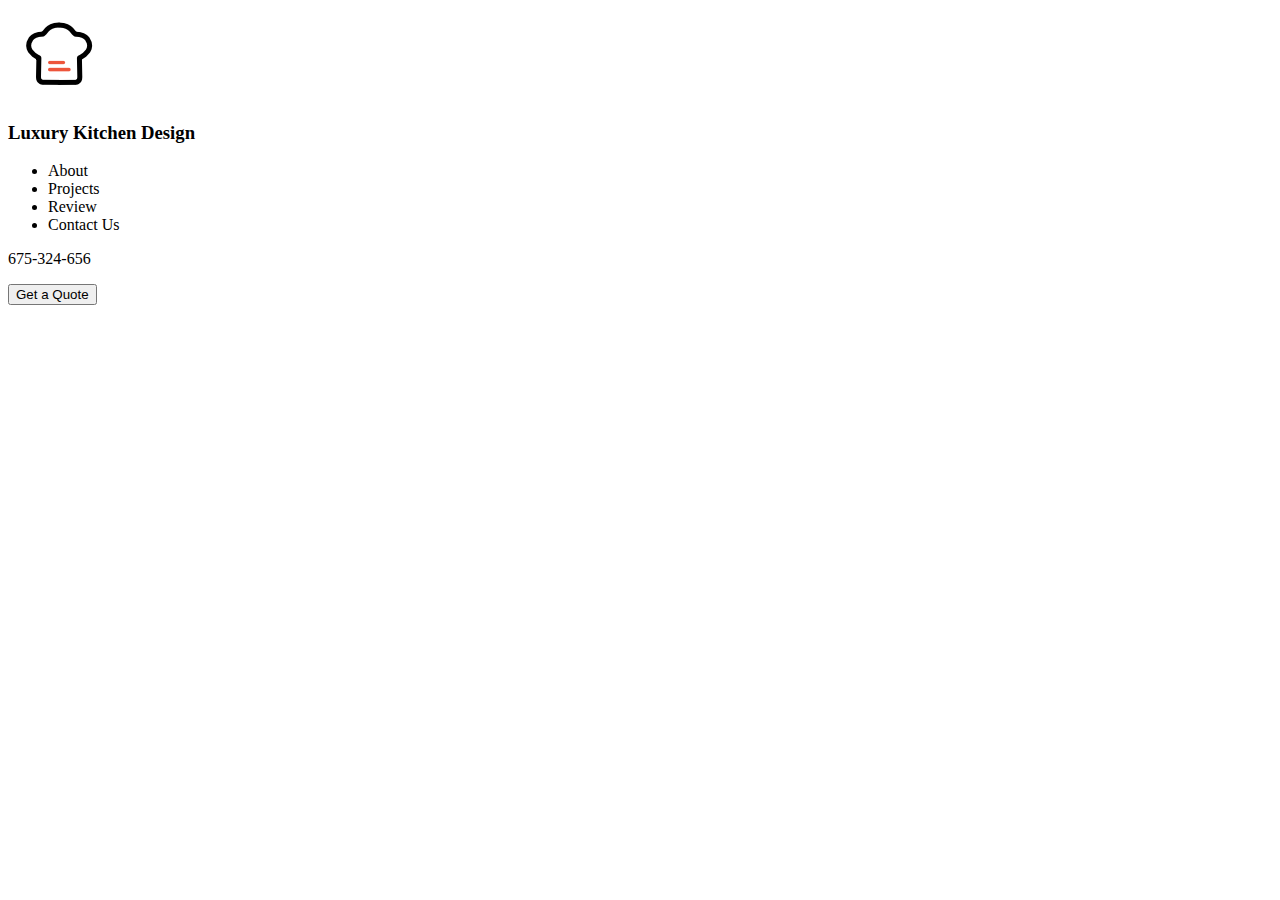
==== index.html @ e07aef82 "creating the header part" ====
<!DOCTYPE html>
<html lang="en">
<head>
    <meta charset="UTF-8">
    <meta name="viewport" content="width=device-width, initial-scale=1.0">
    <title>Luxury Kitchen Design</title>
</head>
<body>

    <header>
        <div class="header-div">
            <img src="assets/img/logo.png" alt="logo">
            <h3>Luxury Kitchen Design</h3>
        </div>

        <div class="header-div">
            <ul>
                <li>About</li>
                <li>Projects</li>
                <li>Review</li>
                <li>Contact Us</li>
            </ul>
        </div>

        <div class="header-div">
            <p>675-324-656</p>
            <button>Get a Quote</button>
        </div>
        
    </header>

    
</body>
</html>
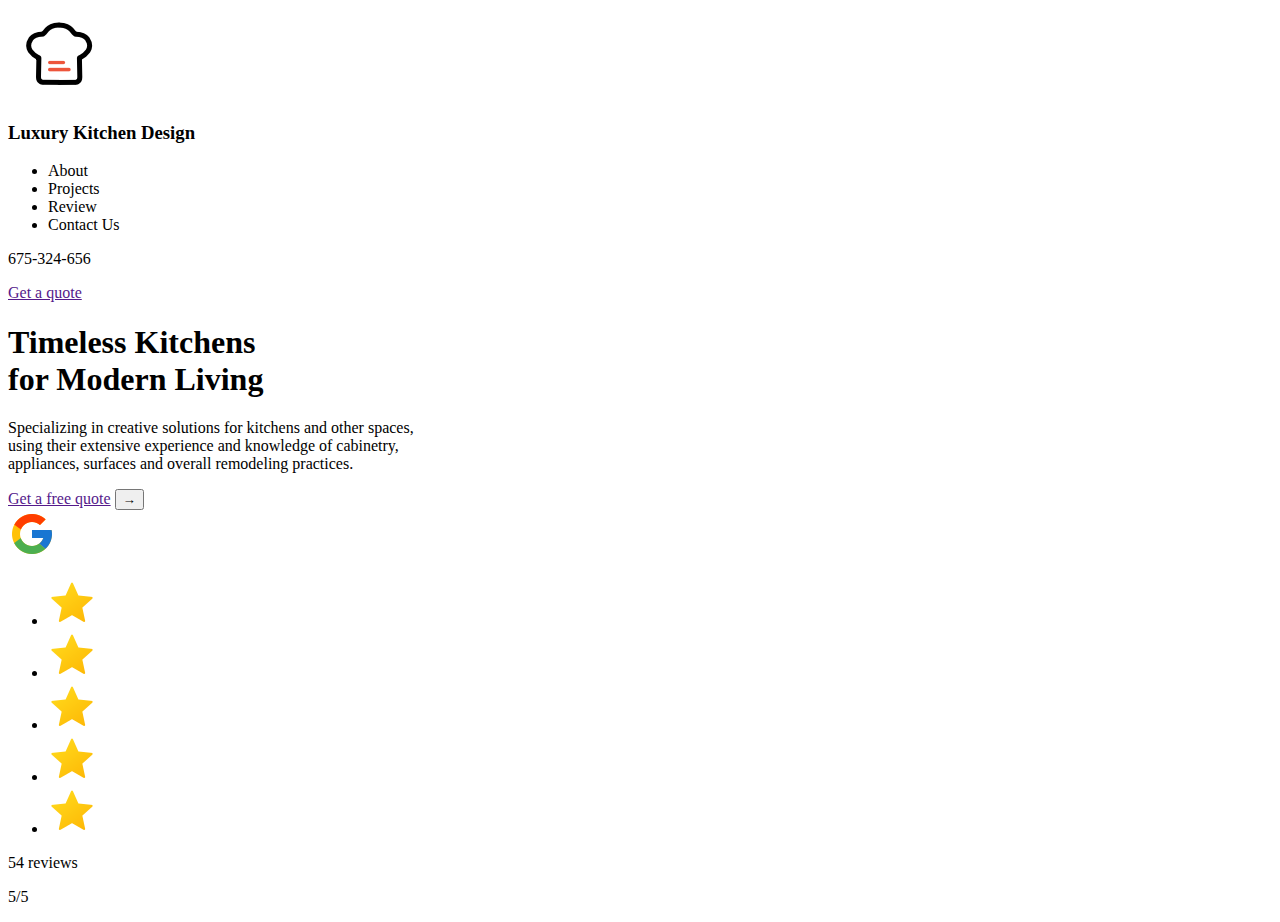
==== commit 2a9a02de: "adding the main section" ====
--- a/index.html
+++ b/index.html
@@ -24,11 +24,39 @@
 
         <div class="header-div">
             <p>675-324-656</p>
-            <button>Get a Quote</button>
+            <a href="">Get a quote</a>
         </div>
         
     </header>
 
+    <section>
+        <h1>Timeless Kitchens <br> for Modern Living</h1>
+        
+        <p>Specializing in creative solutions for kitchens and other spaces, <br> using their extensive experience and knowledge of cabinetry, <br> appliances, surfaces and overall remodeling practices. </p>
+        
+        <div>
+            <a href="">Get a free quote</a>
+            <button>→</button>
+        </div>
+
+        <div>
+            <img src="assets/img/googleicon.png" alt="google-icon">
+
+            <div>
+                <ul>
+                    <li><img src="assets/img/star.png" alt=""></li>
+                    <li><img src="assets/img/star.png" alt=""></li>
+                    <li><img src="assets/img/star.png" alt=""></li>
+                    <li><img src="assets/img/star.png" alt=""></li>
+                    <li><img src="assets/img/star.png" alt=""></li>
+                </ul>
+
+                <p> 54 reviews</p>
+                <p>5/5</p>
+            </div>
+        </div>
+    </section>
+
     
 </body>
 </html>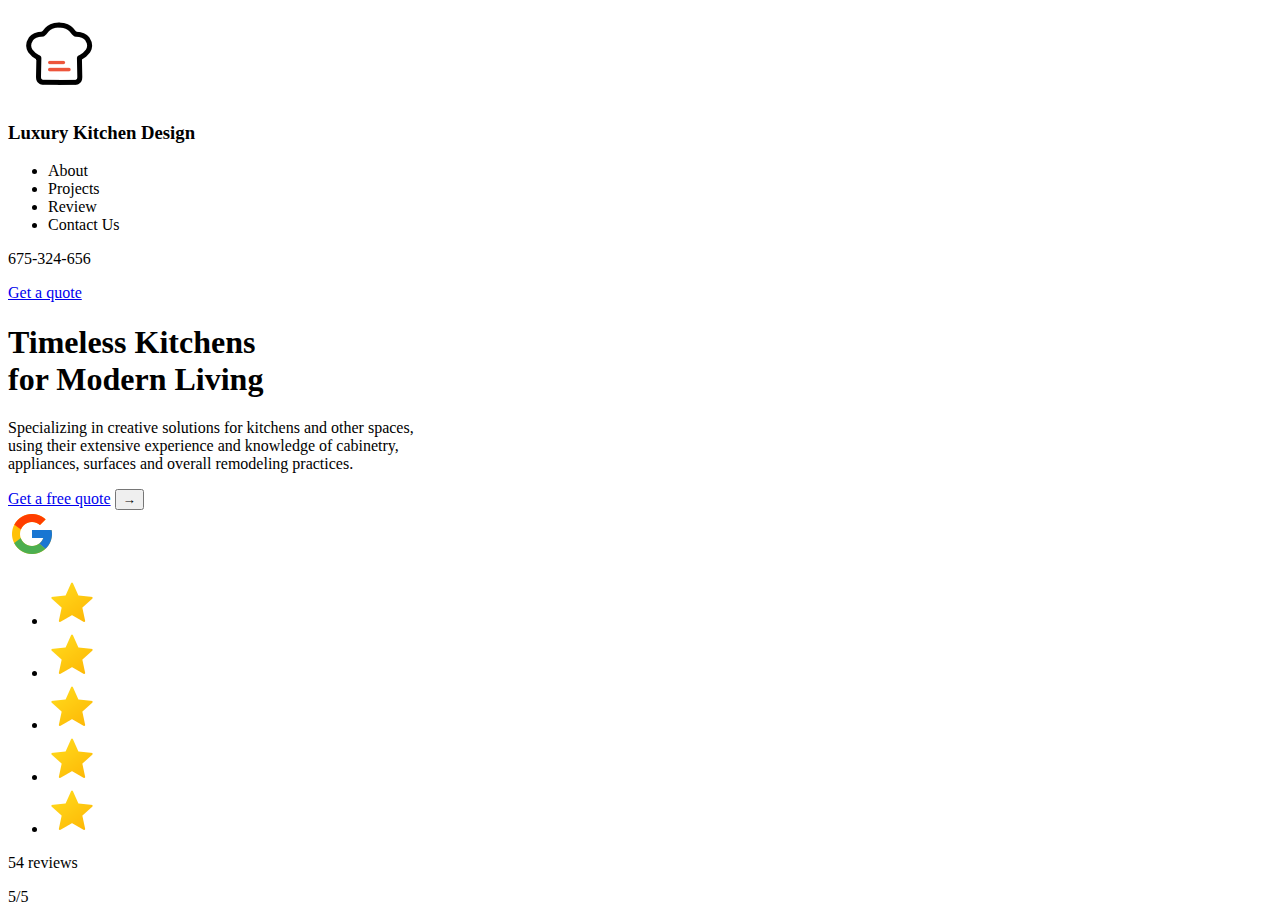
==== commit 7985c256: "adding id/classes" ====
--- a/index.html
+++ b/index.html
@@ -8,12 +8,12 @@
 <body>
 
     <header>
-        <div class="header-div">
+        <div class="header-div" id="logo-div">
             <img src="assets/img/logo.png" alt="logo">
             <h3>Luxury Kitchen Design</h3>
         </div>
 
-        <div class="header-div">
+        <div class="header-div" id="nav-div">
             <ul>
                 <li>About</li>
                 <li>Projects</li>
@@ -22,9 +22,9 @@
             </ul>
         </div>
 
-        <div class="header-div">
+        <div class="header-div" id="contact-div">
             <p>675-324-656</p>
-            <a href="">Get a quote</a>
+            <a href="contact.html">Get a quote</a>
         </div>
         
     </header>
@@ -35,12 +35,12 @@
         <p>Specializing in creative solutions for kitchens and other spaces, <br> using their extensive experience and knowledge of cabinetry, <br> appliances, surfaces and overall remodeling practices. </p>
         
         <div>
-            <a href="">Get a free quote</a>
+            <a href="contact.html">Get a free quote</a>
             <button>→</button>
         </div>
 
-        <div>
-            <img src="assets/img/googleicon.png" alt="google-icon">
+        <div id="review-div">
+            <img src="assets/img/googleicon.png" alt="google-icon" id="google-icon">
 
             <div>
                 <ul>
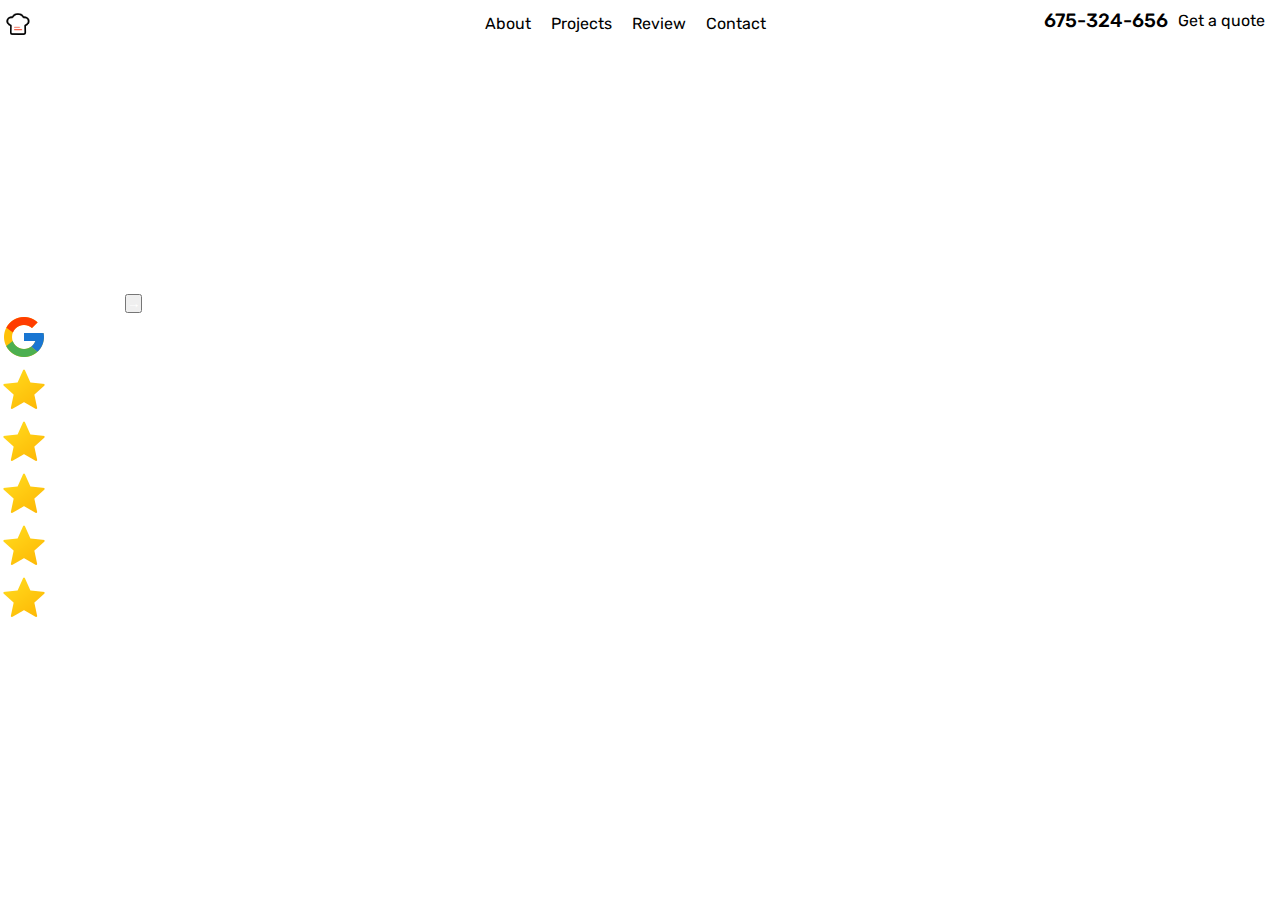
==== commit 2186229a: "bg-img change" ====
--- a/index.html
+++ b/index.html
@@ -3,6 +3,7 @@
 <head>
     <meta charset="UTF-8">
     <meta name="viewport" content="width=device-width, initial-scale=1.0">
+    <link rel="stylesheet" href="assets/style/style.css">
     <title>Luxury Kitchen Design</title>
 </head>
 <body>
@@ -15,10 +16,10 @@
 
         <div class="header-div" id="nav-div">
             <ul>
-                <li>About</li>
-                <li>Projects</li>
-                <li>Review</li>
-                <li>Contact Us</li>
+                <li><a href="about.html">About</a></li>
+                <li><a href="projects.html">Projects</a></li>
+                <li><a href="review.html">Review</a></li>
+                <li><a href="contact.html">Contact</a></li>
             </ul>
         </div>
 
--- a/assets/style/style.css
+++ b/assets/style/style.css
@@ -0,0 +1,137 @@
+/* font for the company name */
+@import url('https://fonts.googleapis.com/css2?family=Bebas+Neue&display=swap');
+
+/* font for the page  */
+@import url('https://fonts.googleapis.com/css2?family=Bebas+Neue&family=Rubik:ital,wght@0,300..900;1,300..900&display=swap');
+
+
+/* keyframes */
+
+@keyframes navhover {
+    from {
+        background-color: rgb(255, 255, 255, 1);
+    }
+
+    to {
+        border: .5px solid white;
+        background-color: rgb(255, 255, 255, 0);
+    }
+}
+
+
+
+/* universal selector */
+* {
+    box-sizing: border-box;
+    margin: 0;
+    padding: 0;
+    font-family: "Rubik", sans-serif;
+    list-style: none;
+    text-decoration: none;
+    color: white;
+}
+
+
+/* body - fully covered bg-img  */
+
+body {
+    background: url('../img/main-img2.jpg') no-repeat center center fixed; 
+    -webkit-background-size: cover;
+    -moz-background-size: cover;
+    -o-background-size: cover;
+    background-size: cover;
+}
+
+
+/* header */
+
+header, .header-div, #nav-div ul {
+    display: flex;
+}
+
+header {
+    justify-content: space-between;
+    height: 10em;
+}
+
+.header-div {
+    justify-content: space-around;
+    align-items: center;
+    height: 3em;
+}
+
+
+/* logo div */
+
+#logo-div img {
+    height: 2em;
+}
+
+#logo-div h3 {
+    font-family: "Bebas Neue", sans-serif !important;
+    font-size: 1.5em;
+    margin-top: 6px;
+}
+
+
+/* nav bar */
+
+#nav-div ul, #contact-div {
+    justify-content: space-between;
+    height: 2.5em;
+}
+
+#nav-div li {
+    padding: 5px;
+    background-color: white;
+}
+
+
+#nav-div li a {
+    display: inline-block;
+    color: black;
+    height: 2em;
+    padding: 5px;
+}
+
+
+#nav-div li:first-child {
+    border-top-left-radius: 15px;
+    border-bottom-left-radius: 15px;
+}
+
+#nav-div li:last-child {
+    border-top-right-radius: 15px;
+    border-bottom-right-radius: 15px;
+}
+
+/* hower effect on buttons  */
+#nav-div li:hover, #contact-div a:hover {
+    animation: navhover 1s ease-in-out  both;
+}
+
+#nav-div li:hover a, #contact-div a:hover {
+    color: white;
+    transition: color .5s ease-in-out;
+}
+
+/* header - contact  */
+#contact-div {
+    align-items: center;
+}
+
+#contact-div p {
+    color: black;
+    font-size: 1.2em;
+    font-weight: 500;
+    margin: 5px;
+}
+
+#contact-div a {
+    padding: 5px;
+    margin-right: 10px;
+    border-radius: 10px;
+    background-color: white;
+    color: black;
+}
+
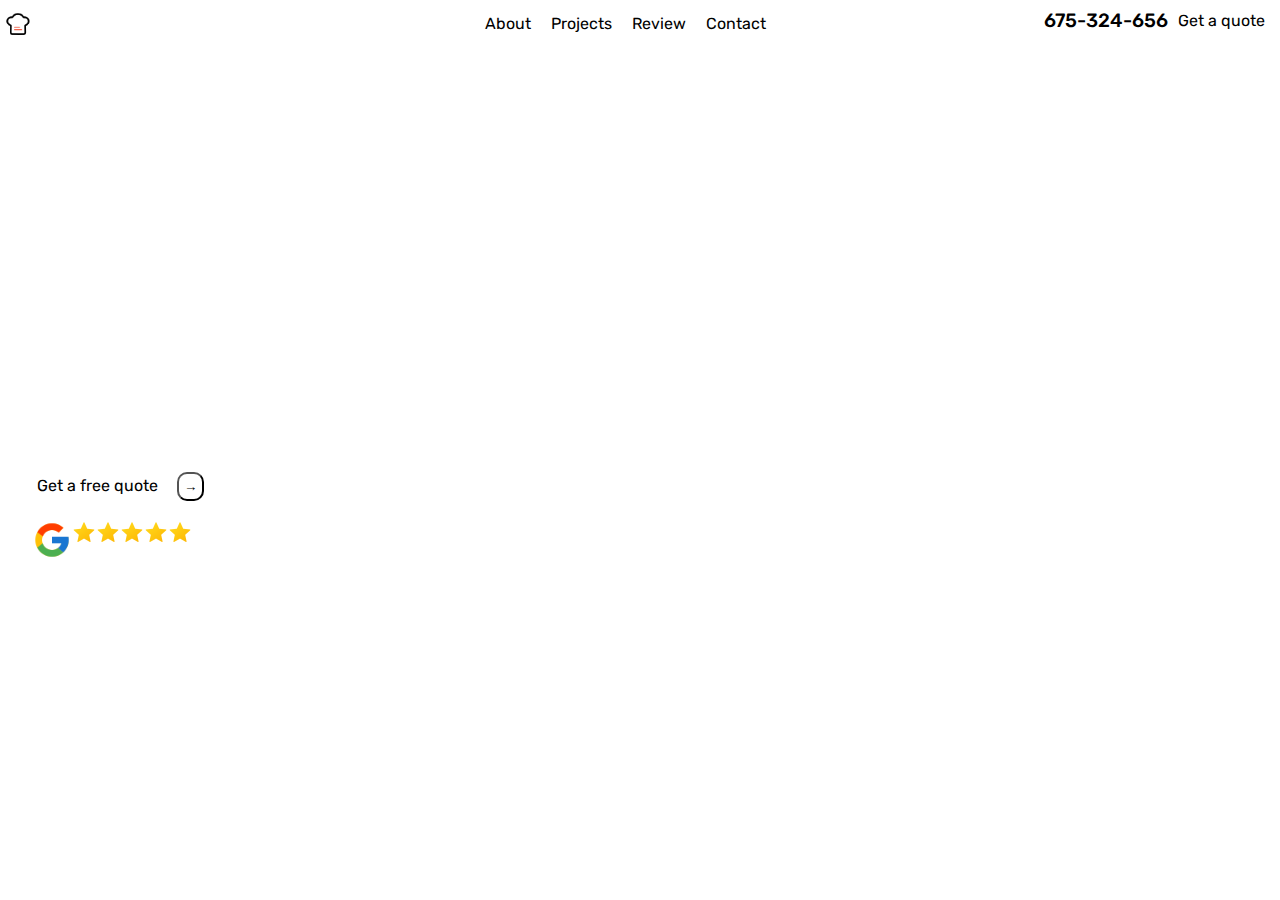
==== commit cc814795: "adding a few more id" ====
--- a/index.html
+++ b/index.html
@@ -31,11 +31,11 @@
     </header>
 
     <section>
-        <h1>Timeless Kitchens <br> for Modern Living</h1>
+        <h1 id="section-h1">Timeless Kitchens <br> for Modern Living</h1>
         
-        <p>Specializing in creative solutions for kitchens and other spaces, <br> using their extensive experience and knowledge of cabinetry, <br> appliances, surfaces and overall remodeling practices. </p>
+        <p id="section-p">Specializing in creative solutions for kitchens and other spaces, <br> using their extensive experience and knowledge of cabinetry, <br> appliances, surfaces and overall remodeling practices. </p>
         
-        <div>
+        <div id="section-contact-div">
             <a href="contact.html">Get a free quote</a>
             <button>→</button>
         </div>
@@ -43,8 +43,8 @@
         <div id="review-div">
             <img src="assets/img/googleicon.png" alt="google-icon" id="google-icon">
 
-            <div>
-                <ul>
+            <div id="review-details">
+                <ul id="review-list">
                     <li><img src="assets/img/star.png" alt=""></li>
                     <li><img src="assets/img/star.png" alt=""></li>
                     <li><img src="assets/img/star.png" alt=""></li>
@@ -53,8 +53,9 @@
                 </ul>
 
                 <p> 54 reviews</p>
-                <p>5/5</p>
+                
             </div>
+            <p id="review-score">5/5</p>
         </div>
     </section>
 
--- a/assets/style/style.css
+++ b/assets/style/style.css
@@ -45,7 +45,8 @@
 
 /* header */
 
-header, .header-div, #nav-div ul {
+/* display flex */
+header, .header-div, #nav-div ul, #review-div, #review-div ul {
     display: flex;
 }
 
@@ -106,11 +107,13 @@
 }
 
 /* hower effect on buttons  */
-#nav-div li:hover, #contact-div a:hover {
+#nav-div li:hover, #contact-div a:hover,
+#section-contact-div a:hover, #section-contact-div button:hover {
     animation: navhover 1s ease-in-out  both;
 }
 
-#nav-div li:hover a, #contact-div a:hover {
+#nav-div li:hover a, #contact-div a:hover.header-div,
+#section-contact-div a:hover, #section-contact-div button:hover {
     color: white;
     transition: color .5s ease-in-out;
 }
@@ -127,7 +130,7 @@
     margin: 5px;
 }
 
-#contact-div a {
+#contact-div a, #section-contact-div a, #section-contact-div button {
     padding: 5px;
     margin-right: 10px;
     border-radius: 10px;
@@ -135,3 +138,52 @@
     color: black;
 }
 
+/* main section */
+
+section {
+    margin: 2em;
+}
+
+#section-h1, #section-p {
+    margin: .5em 0;
+}
+
+#section-h1 {
+    font-size: 4em;
+}
+
+#section-p{
+    font-size: 1.5em;
+}
+
+#section-contact-div {
+    height: 3em;
+}
+
+#google-icon {
+    height: 2.5em;
+}
+
+#review-list img {
+    height: 1.5em;
+}
+
+#review-list {
+    height: 2em;
+    width: 8em;
+}
+
+#review-details {
+    display: flex;
+    flex-direction: column;
+    flex-wrap: wrap;
+}
+
+
+#review-details p {
+    margin: 0 5px;
+}
+
+#review-score {
+    margin-top: 5px;
+}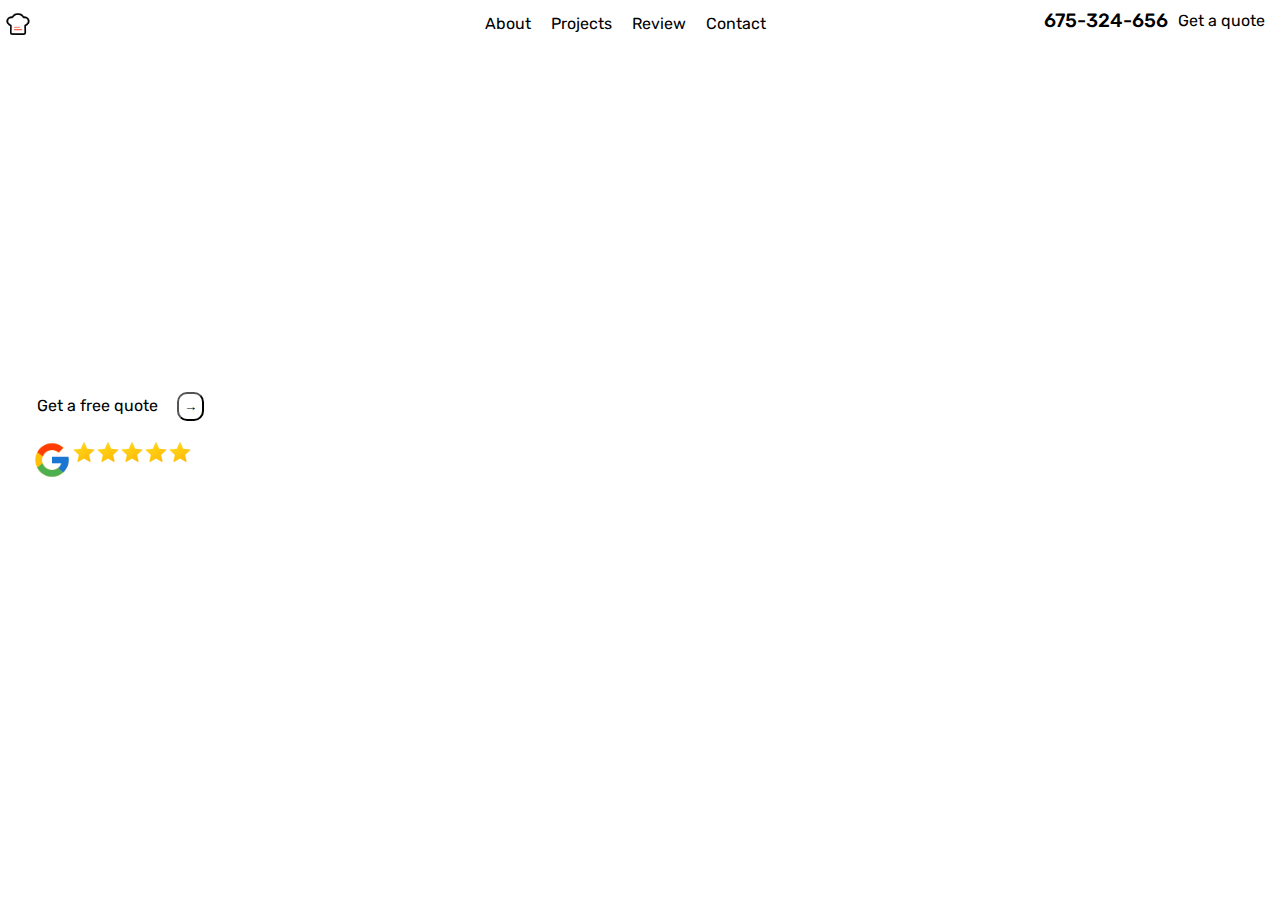
==== commit 05f9c472: "adding footer" ====
--- a/index.html
+++ b/index.html
@@ -59,6 +59,10 @@
         </div>
     </section>
 
+    <footer>
+        <p>© Copyright</p>
+    </footer>
+
     
 </body>
 </html>--- a/assets/style/style.css
+++ b/assets/style/style.css
@@ -3,6 +3,14 @@
 
 /* font for the page  */
 @import url('https://fonts.googleapis.com/css2?family=Bebas+Neue&family=Rubik:ital,wght@0,300..900;1,300..900&display=swap');
+
+/* variables */
+
+:root {
+    --color-white: rgb(255, 255, 255);
+    --color-black: rgb(0, 0, 0);
+    --color-grey: rgba(86, 86, 86, 0.537);
+}
 
 
 /* keyframes */
@@ -13,7 +21,7 @@
     }
 
     to {
-        border: .5px solid white;
+        border: .5px solid var(--color-white);
         background-color: rgb(255, 255, 255, 0);
     }
 }
@@ -28,7 +36,7 @@
     font-family: "Rubik", sans-serif;
     list-style: none;
     text-decoration: none;
-    color: white;
+    color: var(--color-white);
 }
 
 
@@ -46,13 +54,14 @@
 /* header */
 
 /* display flex */
-header, .header-div, #nav-div ul, #review-div, #review-div ul {
+header, .header-div, #nav-div ul, #review-div, #review-div ul,
+#profile-div, #form-div form{
     display: flex;
 }
 
 header {
     justify-content: space-between;
-    height: 10em;
+    height: 5em;
 }
 
 .header-div {
@@ -84,13 +93,13 @@
 
 #nav-div li {
     padding: 5px;
-    background-color: white;
+    background-color: var(--color-white);
 }
 
 
 #nav-div li a {
     display: inline-block;
-    color: black;
+    color: var(--color-black);
     height: 2em;
     padding: 5px;
 }
@@ -108,13 +117,15 @@
 
 /* hower effect on buttons  */
 #nav-div li:hover, #contact-div a:hover,
-#section-contact-div a:hover, #section-contact-div button:hover {
+#section-contact-div a:hover, #section-contact-div button:hover,
+#submit-form:hover{
     animation: navhover 1s ease-in-out  both;
 }
 
 #nav-div li:hover a, #contact-div a:hover.header-div,
-#section-contact-div a:hover, #section-contact-div button:hover {
-    color: white;
+#section-contact-div a:hover, #section-contact-div button:hover,
+#submit-form:hover {
+    color: var(--color-white);
     transition: color .5s ease-in-out;
 }
 
@@ -124,21 +135,22 @@
 }
 
 #contact-div p {
-    color: black;
+    color: var(--color-black);
     font-size: 1.2em;
     font-weight: 500;
     margin: 5px;
 }
 
-#contact-div a, #section-contact-div a, #section-contact-div button {
+#contact-div a, #section-contact-div a,
+#section-contact-div button, #submit-form{
     padding: 5px;
     margin-right: 10px;
     border-radius: 10px;
-    background-color: white;
-    color: black;
-}
-
-/* main section */
+    background-color: var(--color-white);
+    color: var(--color-black);
+}
+
+/* main section for index.html */
 
 section {
     margin: 2em;
@@ -186,4 +198,134 @@
 
 #review-score {
     margin-top: 5px;
+}
+
+/* footer */
+
+footer p{
+    position: absolute;
+    right: 50%;
+    bottom: 2%;
+}
+
+/* different pages shadier background */
+.body-div {
+    height: 100vh;
+    background-color: var(--color-grey);
+}
+
+/* about */
+
+main {
+    width: 90%;
+    margin: 0 auto;
+}
+
+main h1, main p, main h2 {
+    margin: 10px 0;
+}
+
+ #main-p { 
+    font-size: 1em;
+    width: 70%;
+}
+
+
+#profile-div {
+    justify-content: space-between;
+    align-content: center;
+}
+
+.profile {  
+    width: 15em;
+    margin: 0 auto;
+    text-align: center;
+}
+
+.profile img {
+    height: 5em;
+}
+
+.profile h5 {
+    font-size: 1.5em;
+}
+
+.profile h6 {
+    font-size: 1em;
+    font-weight: normal;
+}
+
+.profile p {
+    font-size: .8em;
+}
+
+/* project page */
+
+#project-main img {
+    height: 16em;
+    width: 11em;
+}
+
+/* review page */
+
+#review-main #profile-div {
+    margin-top: 3em;
+}
+
+#review-main img {
+    height: 3em;
+}
+
+#review-main #profile-div p {
+    font-style: italic;
+} 
+
+/* contact page */
+
+#info-div input, #info-div label {
+    display: block;
+    margin: 15px 0;
+}
+
+#info-div input {
+    height: 2.5em;
+    border-radius: 5px;
+    border: 2px solid black;
+    color: var(--color-black)
+}
+
+#contact-main input::placeholder {
+    color: var(--color-black);
+}
+
+#form-div {
+    flex-direction: row;
+    flex-wrap: wrap;
+}
+
+#checkbox-div {
+    
+    vertical-align: middle;
+}
+
+#form-div form {
+    margin: 1em auto;
+    align-items: center;
+    justify-content: center;
+}
+
+#submit-form {
+    height: 3em;
+}
+
+#info-div, #checkbox-div {
+    margin: .5em;
+}
+
+#checkbox-div input, #checkbox-div label {
+    margin: 10px 5px;
+}
+
+#checkbox-div input[type='checkbox'] {
+    transform: scale(2);
 }